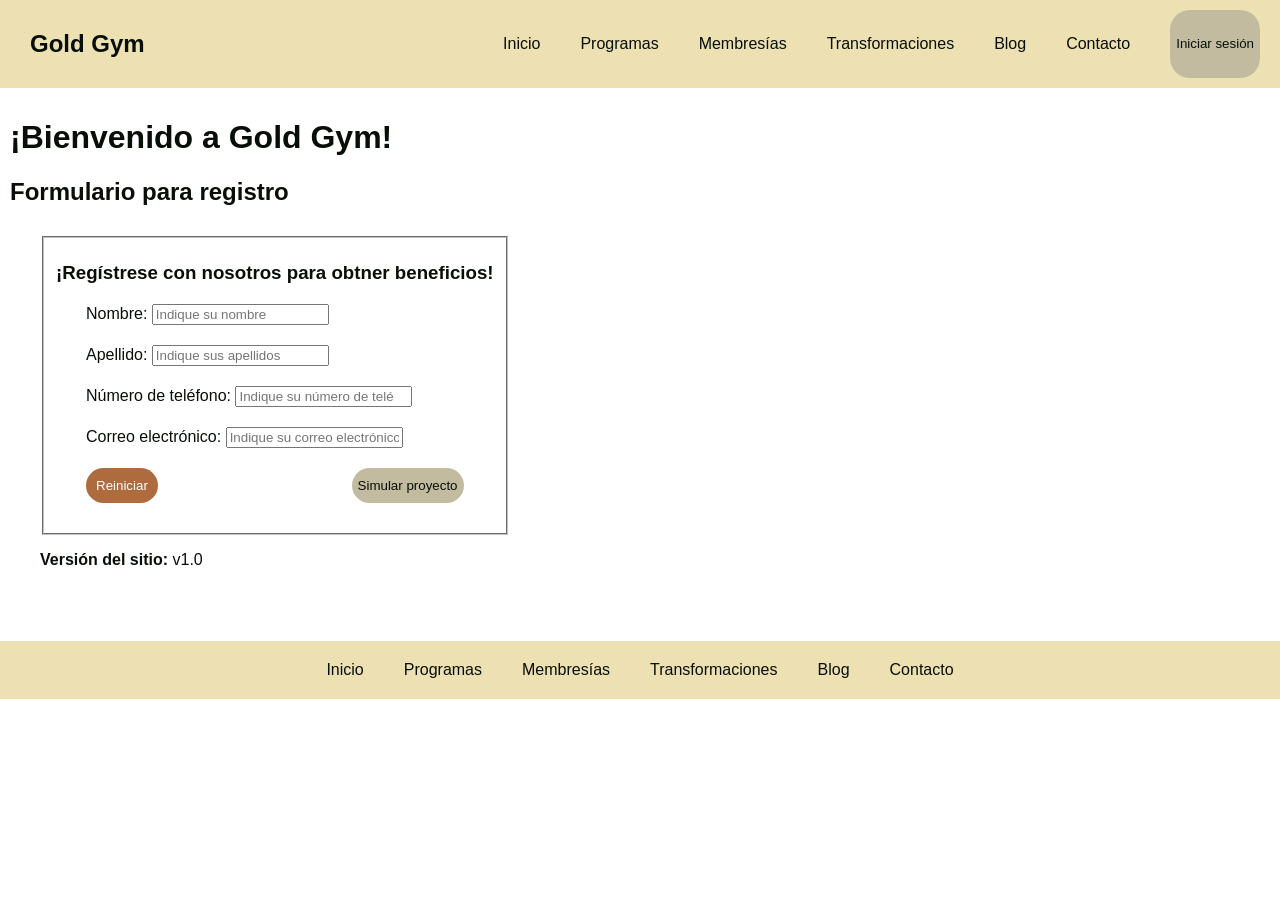
==== index.html @ b1cf3ec1 "Primera versión de sitio web" ====
<html lang="en">

<head>
    <meta charset="UTF-8">
    <meta name="viewport" content="width=device-width, initial-scale=1.0">
    <title>Bienvenido al gimnasio Gold Gym</title>
    <link rel="stylesheet" href="style.css">
</head>

<body>
    <header>
        <header class="flex main-color">
            <nav class="flex space-between">
                <div id="logotipo-header" class="flex space-between">
                    <h1><a href="index.html">Gold Gym</a></h1>
                </div>
                <ul>
                    <li><a href="index.html">Inicio</a></li>
                    <li><a href="#">Programas</a></li>
                    <li><a href="#">Membresías</a></li>
                    <li><a href="#">Transformaciones</a></li>
                    <li><a href="#">Blog</a></li>
                    <li><a href="#">Contacto</a></li>
                </ul>
                <div class="flex">
                    <button class="btn-principal">Iniciar sesión
                    </button>
                </div>
            </nav>
        </header>
        <main>
            <h1>¡Bienvenido a Gold Gym!</h1>
            <h2>Formulario para registro</h2>
            <section id="form-container" class="space-between simulador-form">
                <form id="form-simulador" onsubmit="">
                    <section id="formulario-simulador">
                        <fieldset class="space-between">
                            <h3>¡Regístrese con nosotros para obtner beneficios!</h3>

                            <div> <label for="nombre">Nombre:</label>
                                <input type="text" id="nombre" name="nombre" placeholder="Indique su nombre">
                            </div>
                            <div><label for="apellido">Apellido:</label>
                                <input type="text" id="apellido" name="apellido" placeholder="Indique sus apellidos"
                                    required>
                            </div>
                            <div> <label for="numero">Número de teléfono:</label>
                                <input type="number" id="numero" name="numero"
                                    placeholder="Indique su número de teléfono" required>
                            </div>
                            <div> <label for="correo">Correo electrónico:</label>
                                <input type="text" id="correo" name="correo" placeholder="Indique su correo electrónico"
                                    required>
                            </div>

                            <div class="flex space-between">
                                <button id="btn-submit" class="btn-reiniciar" type="reset" onclick="">Reiniciar</button>
                                <button id="btn-submit" class="btn-principal" type="submit">Simular proyecto</button>
                            </div>
                        </fieldset>
                    </section>
                    <p><strong>Versión del sitio:</strong> v1.0</p>
            </section>

        </main>
        <footer class="main-color flex">
            <nav class="flex">
                <ul>
                    <li><a href="index.html">Inicio</a></li>
                    <li><a href="#">Programas</a></li>
                    <li><a href="#">Membresías</a></li>
                    <li><a href="#">Transformaciones</a></li>
                    <li><a href="#">Blog</a></li>
                    <li><a href="#">Contacto</a></li>
                </ul>

            </nav>
        </footer>
</body>

</html>
---- style.css ----
body {
    padding: 0;
    margin: 0;
    font-family: "Inter", sans-serif;
    color: #080F09;
}

#logotipo-header {
    margin: auto 10px;
}

.flex {
    display: flex;
}

.space-between {
    justify-content: space-between;
}

.main-color {
    background-color: #ede0b2;
}

nav {
    align-items: stretch;
    margin: auto 10px;
    width: 98%;
    padding: 10px;
}

nav ul {
    display: flex;
    margin: auto;
    margin-right: 10px;
}

nav ul li {
    margin: auto 20px;
}

ul li,
ul li a {

    text-decoration: none;
    color: #080F09;
}

ul {

    list-style: none;
    color: #080F09;
    padding: 0;
}

a {
    text-decoration: none;
    color: #080F09;
}

main {
    padding: 10px;
}

footer {
    background-color: cadetblue;
    justify-content: space-around;

}

footer li a {
    display: block;
    /* Hace que todo el espacio sea clicable */
}

footer nav ul {

    margin: 10px auto;
}

ul li:hover {
    background-color: #c2bb9f;

}


.btn-principal {
    border-radius: 20px;
    border: none;
    margin-left: 10px;
    font-family: "Inter", sans-serif;
    color: #080F09;
    cursor: pointer;
    background-color: #c2bb9f;

}

.btn-reiniciar {
    border-radius: 20px;
    border: none;
    padding: 10px 10px;
    font-family: "Inter", sans-serif;
    color: #ffffff;
    cursor: pointer;
    background-color: #ae6b3e;
}

#form-container {
    margin-bottom: 90px;
    display: flex;
    margin: 30px;
}

.simulador-form {
    display: inline-block;
}

fieldset div {
    margin: 20px 30px;
}
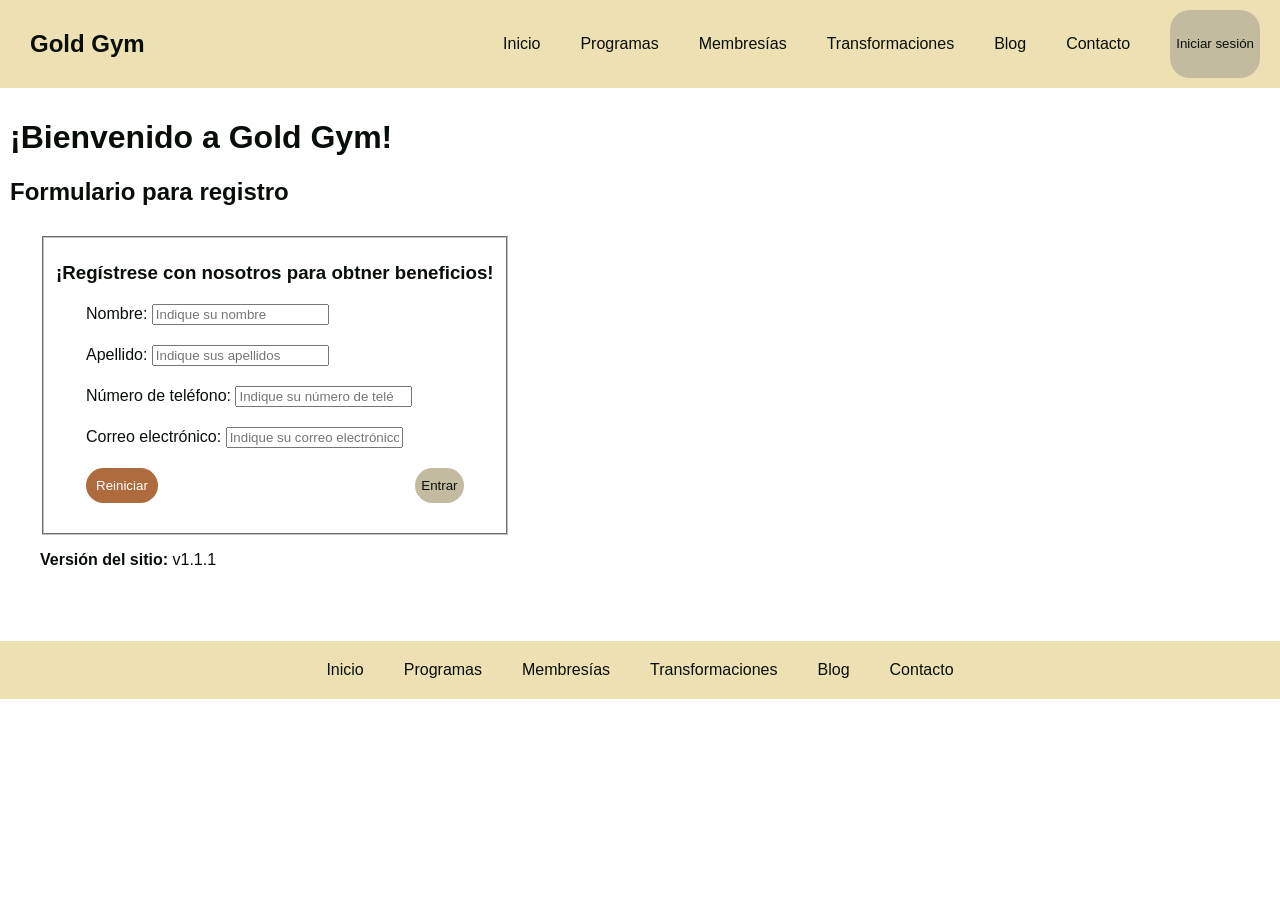
==== commit fb686453: "Cambio de prueba CI/CD" ====
--- a/index.html
+++ b/index.html
@@ -55,11 +55,12 @@
 
                             <div class="flex space-between">
                                 <button id="btn-submit" class="btn-reiniciar" type="reset" onclick="">Reiniciar</button>
-                                <button id="btn-submit" class="btn-principal" type="submit">Simular proyecto</button>
+                                <button id="btn-submit" class="btn-principal" type="submit"><a
+                                        href="sesion.html">Entrar</a></button>
                             </div>
                         </fieldset>
                     </section>
-                    <p><strong>Versión del sitio:</strong> v1.0</p>
+                    <p><strong>Versión del sitio:</strong> v1.1.1</p>
             </section>
 
         </main>
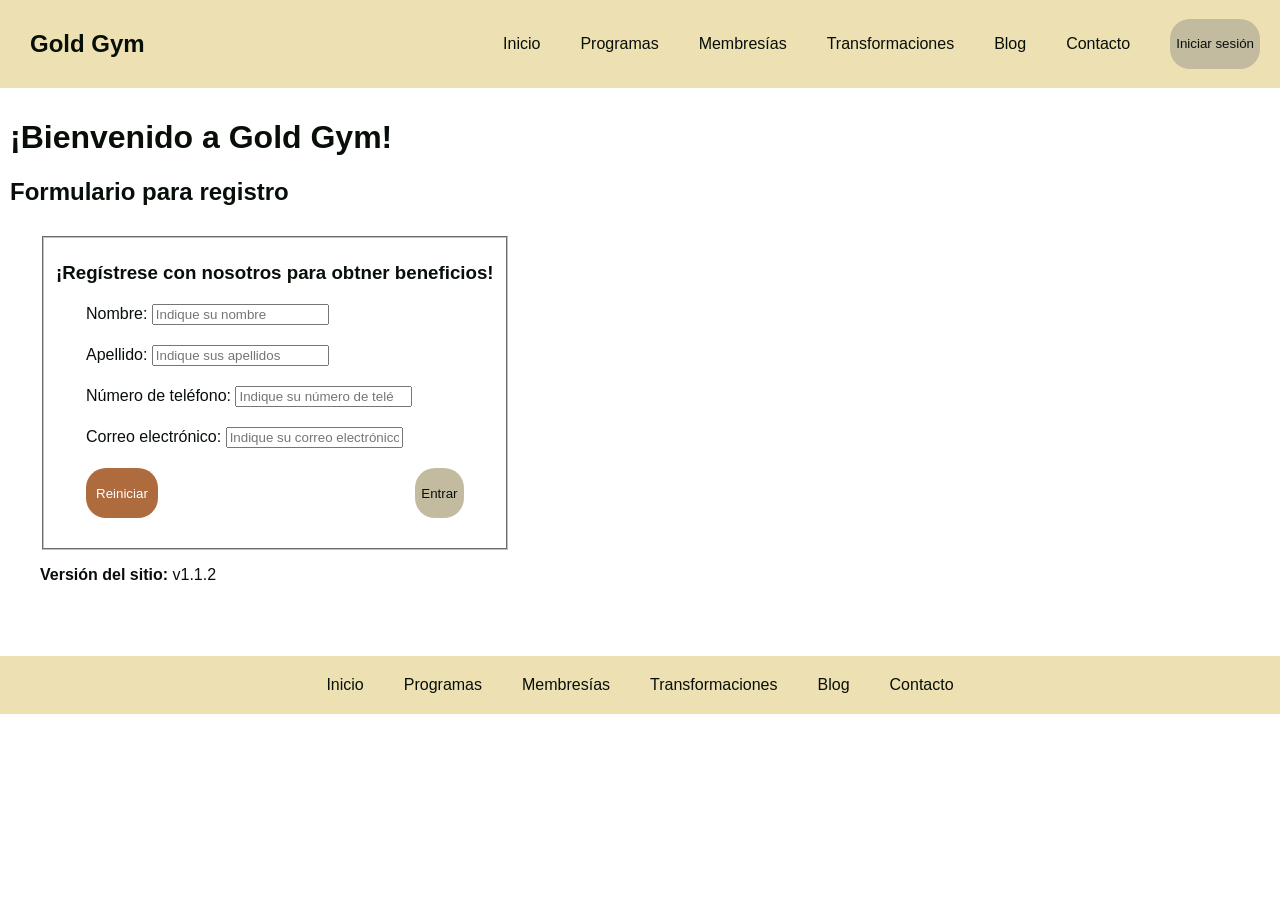
==== commit 160de8b7: "cambios en botón" ====
--- a/index.html
+++ b/index.html
@@ -60,7 +60,7 @@
                             </div>
                         </fieldset>
                     </section>
-                    <p><strong>Versión del sitio:</strong> v1.1.1</p>
+                    <p><strong>Versión del sitio:</strong> v1.1.2</p>
             </section>
 
         </main>
--- a/style.css
+++ b/style.css
@@ -22,10 +22,11 @@
 }
 
 nav {
-    align-items: stretch;
+
     margin: auto 10px;
     width: 98%;
     padding: 10px;
+    align-items: center;
 }
 
 nav ul {
@@ -91,6 +92,8 @@
     color: #080F09;
     cursor: pointer;
     background-color: #c2bb9f;
+    height: 50px;
+    
 
 }
 
